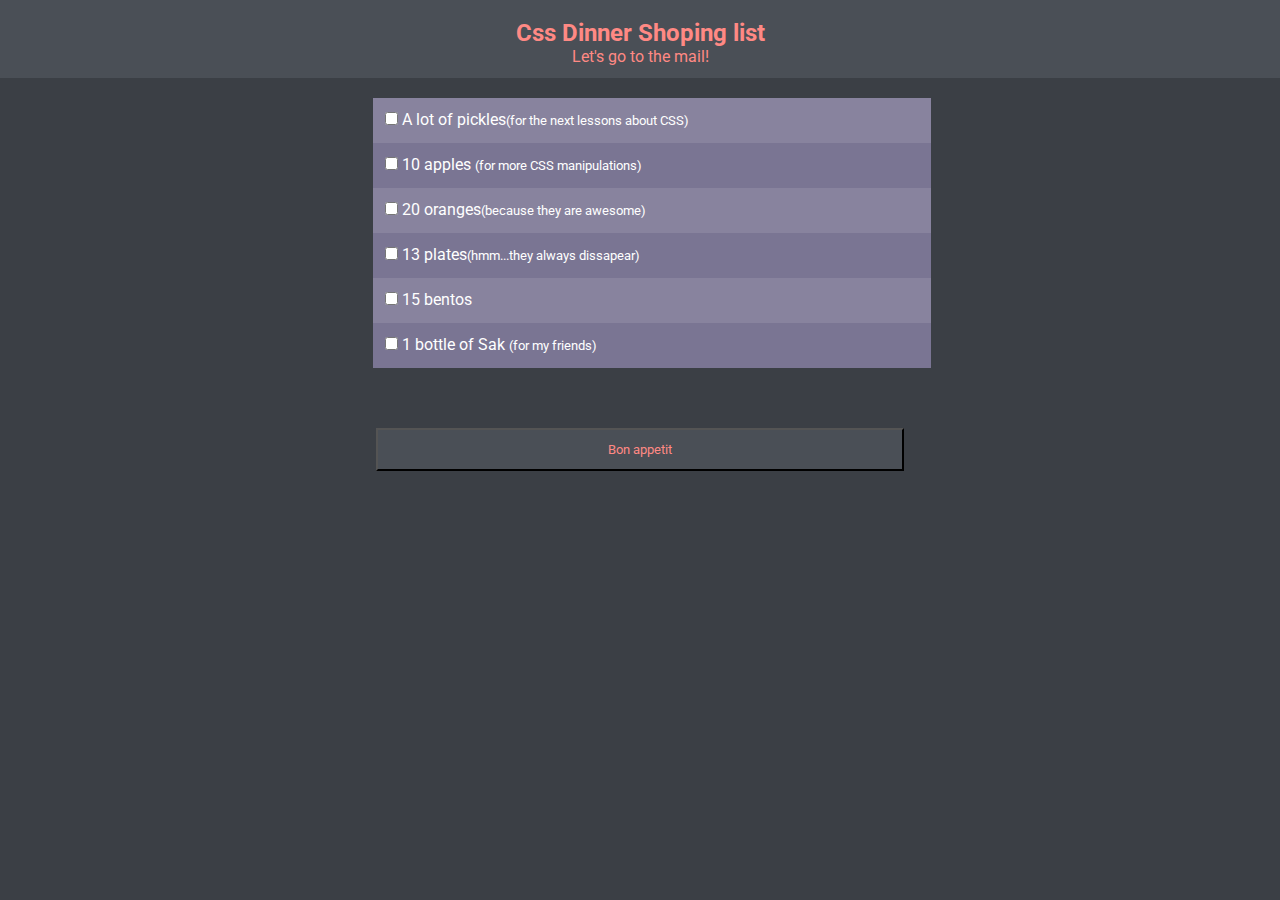
==== lesson5/index.html @ 088383cb "this is my try" ====
<!DOCTYPE html>
<html lang="en">
  <head>
    <meta charset="UTF-8" />
    <meta http-equiv="X-UA-Compatible" content="IE=edge" />
    <link rel="preconnect" href="https://fonts.googleapis.com" />
    <link rel="preconnect" href="https://fonts.gstatic.com" crossorigin />
    <link
      href="https://fonts.googleapis.com/css2?family=Roboto:wght@400;700&display=swap"
      rel="stylesheet"
    />
    <meta name="viewport" content="width=device-width, initial-scale=1.0" />
    <link rel="stylesheet" href="css/style.css" />
    <title>Document</title>
  </head>
  <body>
    <header class="header1">
      <p class="p1">Css Dinner Shoping list</p>
      <p class="p2">Let's go to the mail!</p>
    </header>
    <ul class="ingredients">
      <li class="list">
        <input type="checkbox" />
        <label class="container"
          >A lot of pickles<small class="small-text"
            >(for the next lessons about CSS)</small
          >
          <span class="checkmark"></span>
        </label>
      </li>

      <li class="list">
        <input type="checkbox" />
        <label class="container"
          >10 apples
          <small class="small-text">(for more CSS manipulations)</small>
          <span class="checkmark"></span>
        </label>
      </li>

      <li class="list">
        <input type="checkbox" />
        <label class="container"
          >20 oranges<small class="small-text"
            >(because they are awesome)</small
          >
          <span class="checkmark"></span>
        </label>
      </li>

      <li class="list">
        <input type="checkbox" />
        <label class="container"
          >13 plates<small class="small-text"
            >(hmm...they always dissapear)</small
          >
          <span class="checkmark"></span>
        </label>
      </li>

      <li class="list">
        <input type="checkbox" />
        <label class="container"
          >15 bentos
          <span class="checkmark"></span>
        </label>
      </li>

      <li class="list">
        <input type="checkbox" />
        <label class="container"
          >1 bottle of Sak <small class="small-text">(for my friends)</small>
          <span class="checkmark"></span>
        </label>
      </li>
    </ul>

    <div class="button">
      <input class="inputbutton" type="submit" value="Bon appetit" />
    </div>
  </body>
</html>
---- lesson5/css/style.css ----
body {
  background-color: #3b3f45;
}

* {
  margin: 0;
  padding: 0;
}

.header1 {
  background-color: #4a4f56;
  text-align: center;
  padding-top: 19px;
  padding-bottom: 12px;
}

.p1 {
  font-style: normal;
  font-weight: bold;
  color: #ff8984;
  font-size: 24px;
  line-height: 28px;
}

.p2 {
  color: #ff8984;
  font-size: 16px;
  line-height: 19px;
  margin-bottom: 12;
}

.button {
  text-align: center;
  border: none;
  padding-top: 60px;
}

.inputbutton {
  color: #ff8984;
  background-color: #4a4f56;
  padding: 12px 230px;
}

.ingredients {
  margin-top: 20px;
  color: white;
  background-color: #88839e;
  max-width: 534px;
  margin-left: auto;
  margin-right: auto;
  list-style: none;
}

.list {
  padding: 12px 12px 14px;
}

.button {
  text-align: center;
  border: none;
  padding-top: 60px;
}

p,
label,
input {
  font-family: "Roboto", sans-serif;
  font-weight: 400;
}

input:checked ~ label {
  text-decoration: line-through;
}

.list {
  padding-top: 10px;
  padding-bottom: 12px;
  width: 534px;
  left: 129px;
  top: 102px;
  padding-left: 12px;
  border-top: 2px solid transparent;
  border-bottom: 2px solid transparent;
  background-color: #88839e;
}

.list:nth-child(even) {
  background-color: #7a7593;
}

.list:hover {
  background-color: #625e77;
  border-top: 3px solid white;
  border-bottom: 3px solid white;
}

.small-text {
  font-family: "Roboto", sans-serif;
  weight: 400;
  style: normal;
  size: 18px;
}
.list:active {
  background-color: #ff8984;
  text-decoration: gray line-through;
}
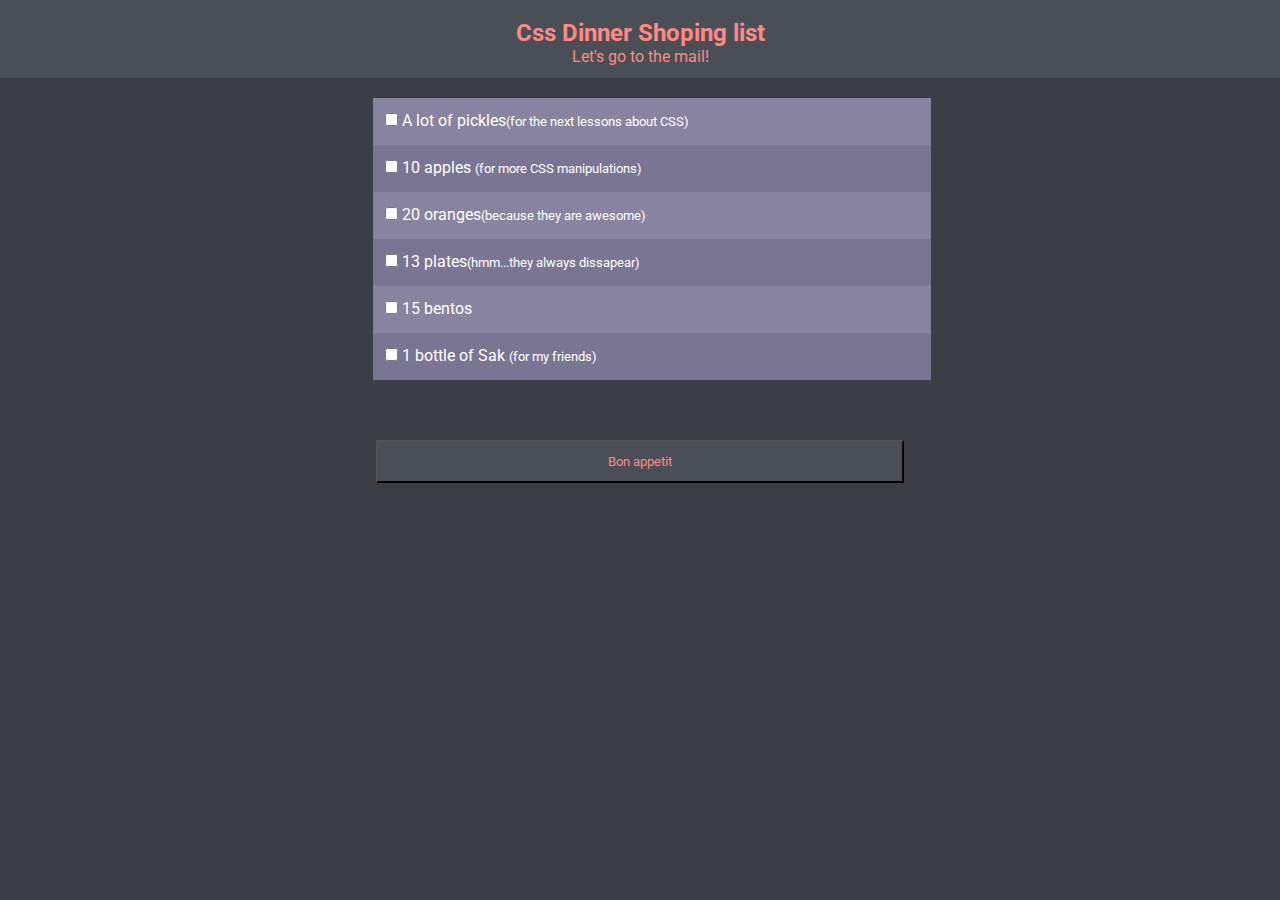
==== commit 7463329e: "change div" ====
--- a/lesson5/index.html
+++ b/lesson5/index.html
@@ -75,8 +75,8 @@
       </li>
     </ul>
 
-    <div class="button">
+    <footer class="button">
       <input class="inputbutton" type="submit" value="Bon appetit" />
-    </div>
+    </footer>
   </body>
 </html>
--- a/lesson5/css/style.css
+++ b/lesson5/css/style.css
@@ -79,8 +79,8 @@
   left: 129px;
   top: 102px;
   padding-left: 12px;
-  border-top: 2px solid transparent;
-  border-bottom: 2px solid transparent;
+  border-top: 3px solid transparent;
+  border-bottom: 3px solid transparent;
   background-color: #88839e;
 }
 
